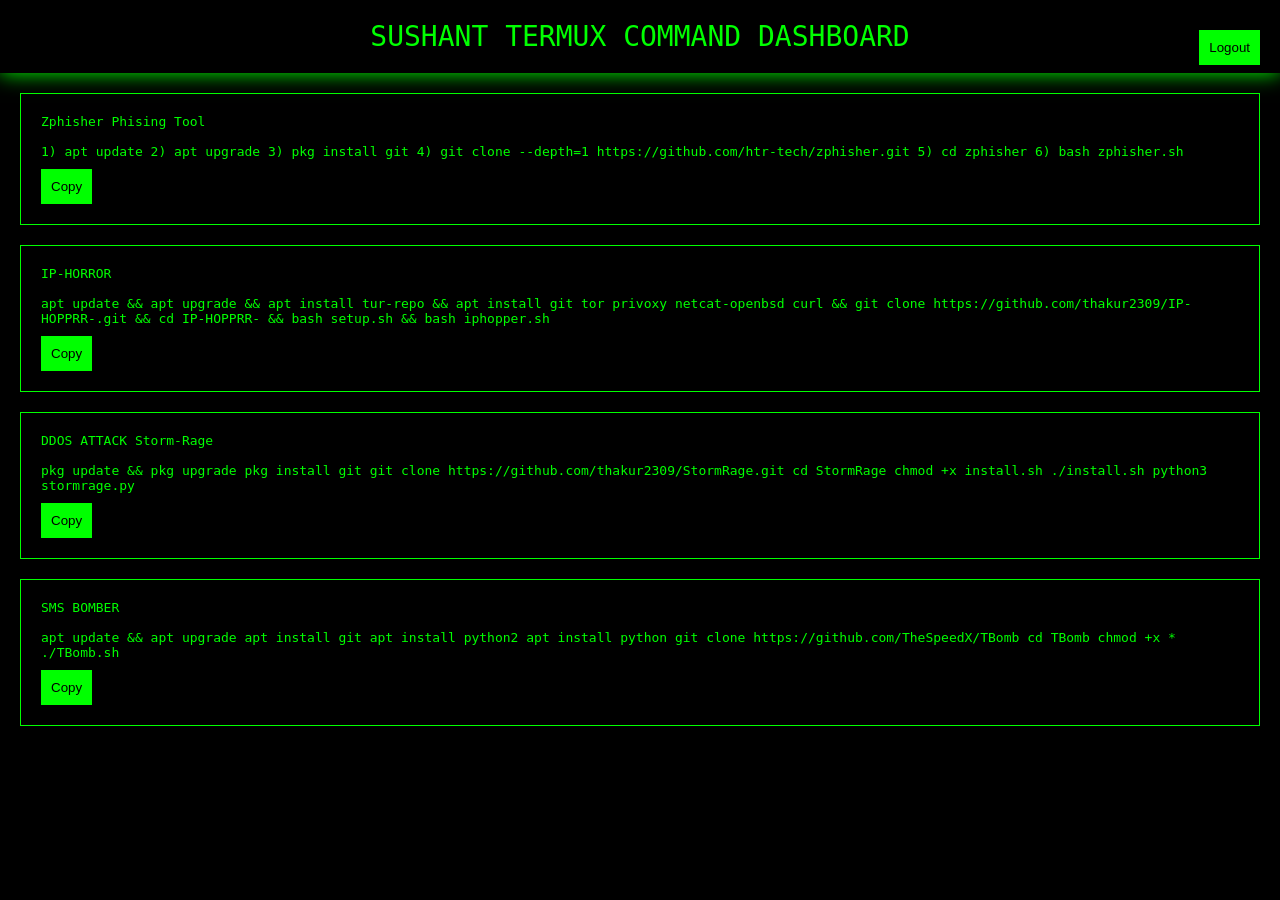
==== dashboard.html @ 2c3483d1 "Add files via upload" ====
<!DOCTYPE html>
<html>
<head>
<title>SUSHANT TERMUX Dashboard</title>

<style>

body{
background:black;
color:#00ff00;
font-family:monospace;
margin:0;
}

header{
padding:20px;
text-align:center;
font-size:28px;
box-shadow:0 0 20px #00ff00;
}

.container{
padding:20px;
}

.command{
border:1px solid #00ff00;
padding:20px;
margin-bottom:20px;
}

button{
margin-top:10px;
padding:10px;
background:#00ff00;
border:none;
cursor:pointer;
}

.logout{
position:absolute;
top:20px;
right:20px;
}

</style>
</head>

<body>

<header>
SUSHANT TERMUX COMMAND DASHBOARD
</header>

<button class="logout" onclick="logout()">Logout</button>

<div class="container">

<div class="command">
Zphisher Phising Tool
<br><br>
1) apt update 
2) apt upgrade 
3) pkg install git
4) git clone --depth=1 https://github.com/htr-tech/zphisher.git
5) cd zphisher 
6) bash zphisher.sh
<br>
<button onclick="copy('
(1) apt update 
(2) apt upgrade
(3) pkg install git 
(4) git clone --depth=1 https://github.com/htr-tech/zphisher.git 
(5) cd zphisher 
(6) bash zphisher.sh')">Copy</button>
</div>

<div class="command">
IP-HORROR
<br><br>
apt update && apt upgrade && apt install tur-repo && apt install git tor privoxy netcat-openbsd curl && git clone https://github.com/thakur2309/IP-HOPPRR-.git && cd IP-HOPPRR- && bash setup.sh && bash iphopper.sh
<br>
<button onclick="copy('apt update && apt upgrade && apt install tur-repo && apt install git tor privoxy netcat-openbsd curl && git clone https://github.com/thakur2309/IP-HOPPRR-.git && cd IP-HOPPRR- && bash setup.sh && bash iphopper.sh')">Copy</button>
</div>

<div class="command">
DDOS ATTACK Storm-Rage
<br><br>
pkg update && pkg upgrade 
pkg install git 
git clone https://github.com/thakur2309/StormRage.git
cd StormRage
chmod +x install.sh
./install.sh
python3 stormrage.py
<br>
<button onclick="copy('pkg update && pkg upgrade && pkg install git && git clone https://github.com/thakur2309/StormRage.git && cd StormRage && chmod +x install.sh && ./install.sh && python3 stormrage.py')">Copy</button>
</div>

<div class="command">
SMS BOMBER
<br><br>


apt update && apt upgrade

 apt install git 

 apt install python2

 apt install python

 git clone https://github.com/TheSpeedX/TBomb

 cd TBomb

 chmod +x *

 ./TBomb.sh


<br>
<button onclick="copy('

apt update && apt upgrade

 apt install git 

 apt install python2

 apt install python

 git clone https://github.com/TheSpeedX/TBomb

 cd TBomb

 chmod +x *

 ./TBomb.sh

')">Copy</button>
</div>

</div>

<script>

function copy(cmd){

navigator.clipboard.writeText(cmd);
alert("Command Succesfully Copied");

}

function logout(){

window.location="index.html";

}

</script>

</body>
</html>
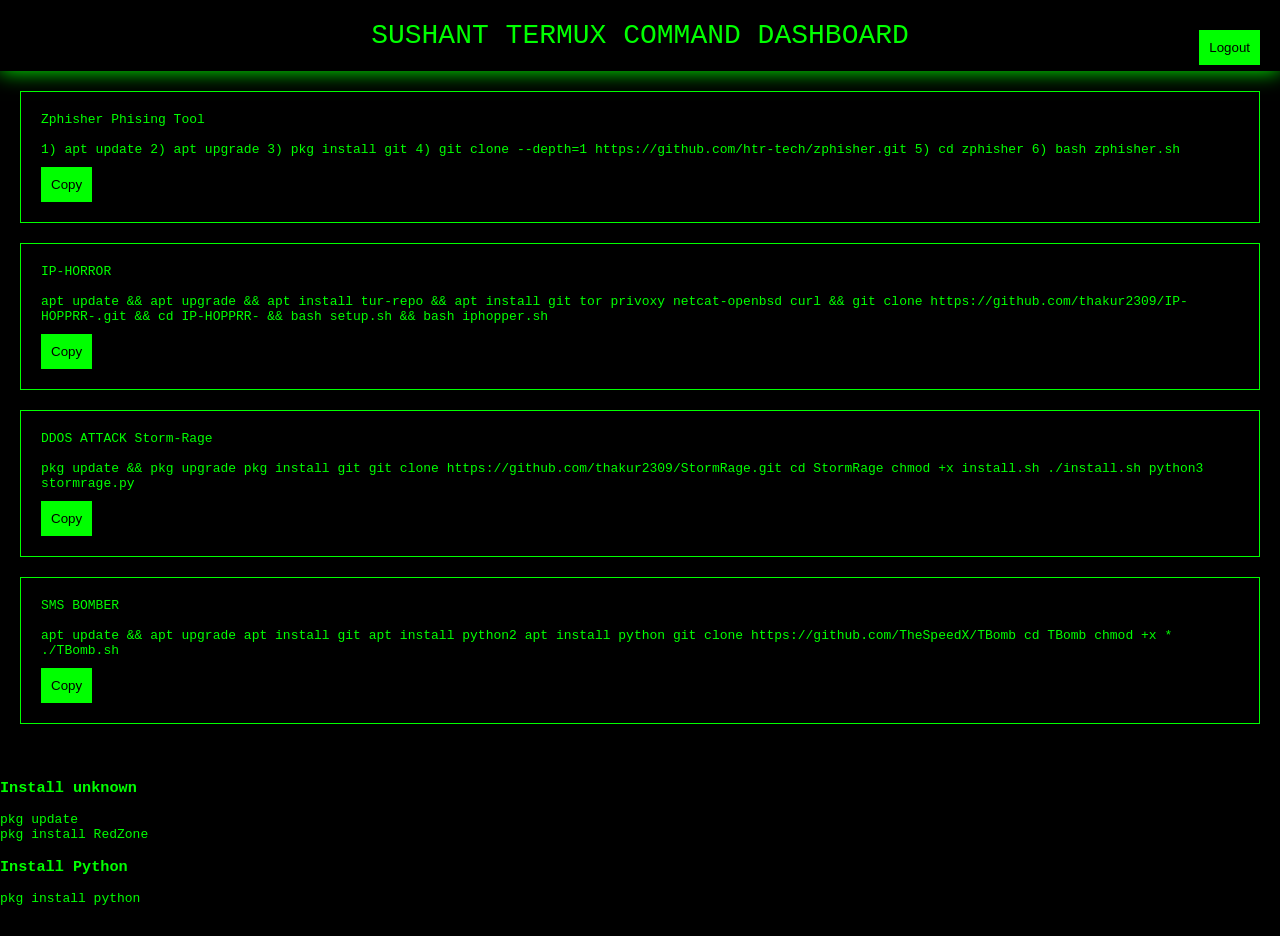
==== commit 2fda12f5: "Update dashboard.html" ====
--- a/dashboard.html
+++ b/dashboard.html
@@ -161,4 +161,14 @@
 </script>
 
 </body>
-</html>+</html>
+<h3>Install unknown</h3>
+<pre>
+pkg update
+pkg install RedZone
+</pre>
+
+<h3>Install Python</h3>
+<pre>
+pkg install python
+ </pre>
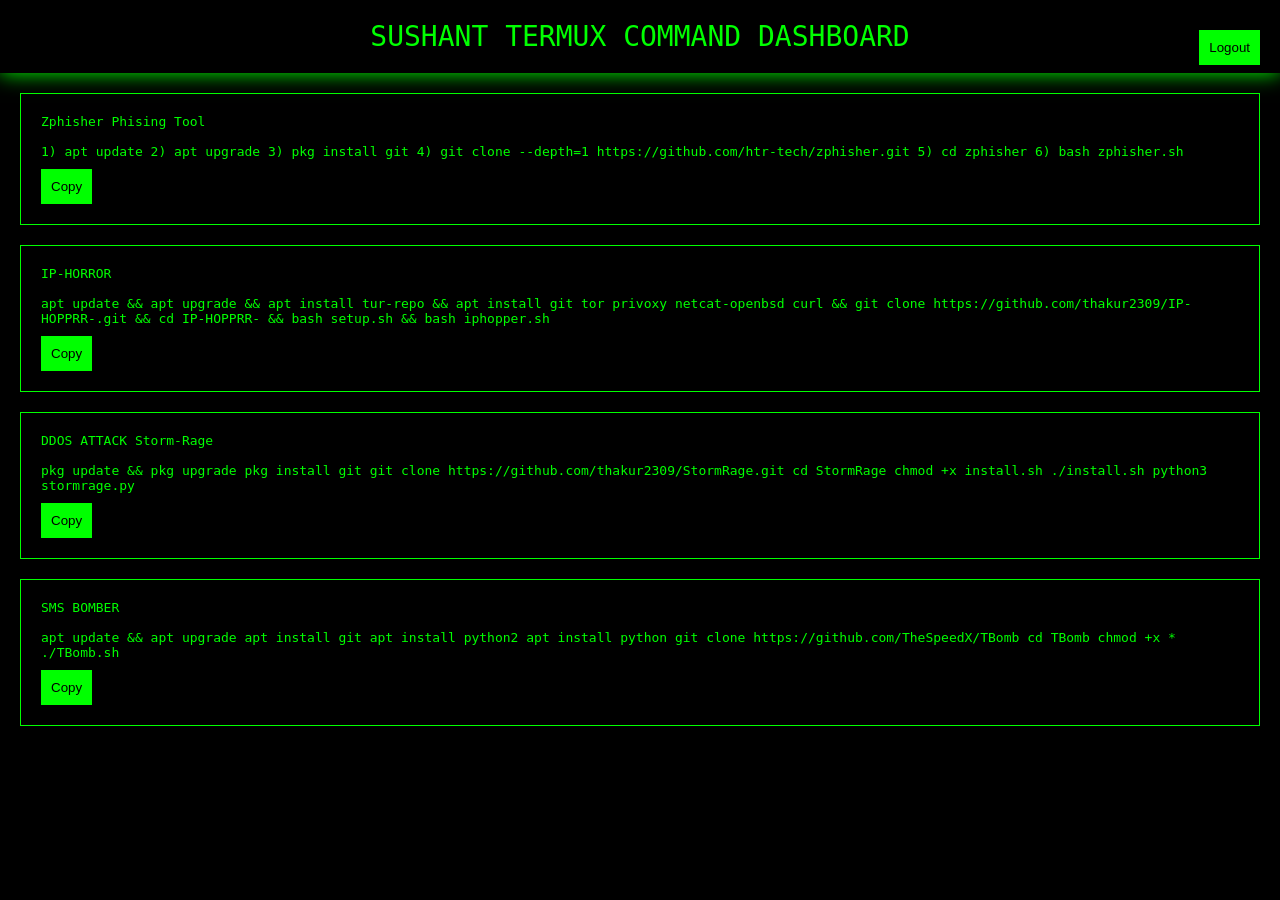
==== commit c7464f43: "Update dashboard.html" ====
--- a/dashboard.html
+++ b/dashboard.html
@@ -162,13 +162,3 @@
 
 </body>
 </html>
-<h3>Install unknown</h3>
-<pre>
-pkg update
-pkg install RedZone
-</pre>
-
-<h3>Install Python</h3>
-<pre>
-pkg install python
- </pre>
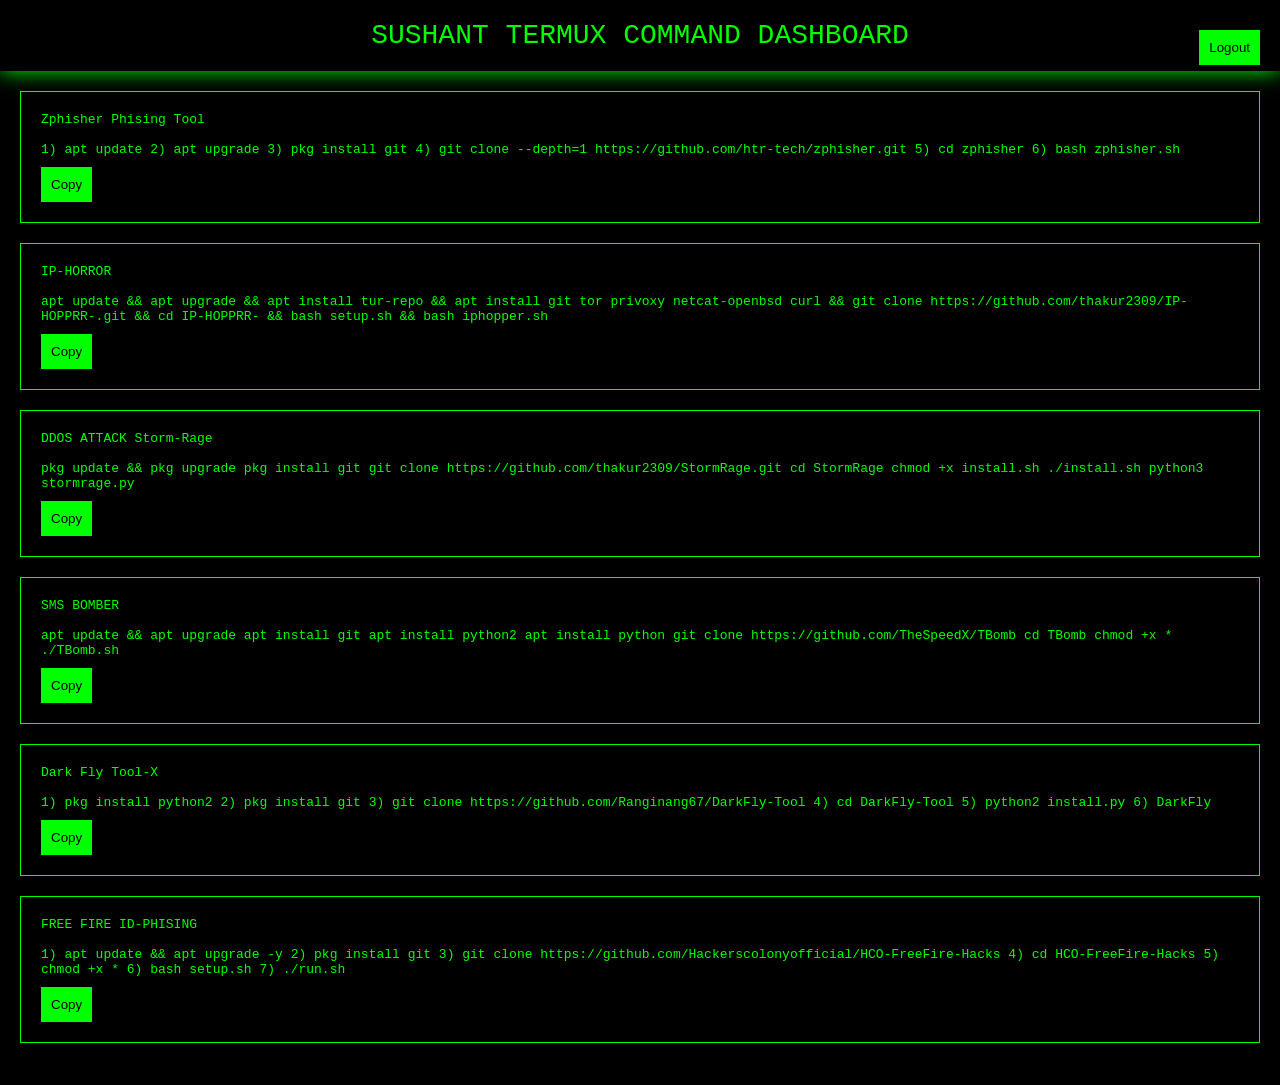
==== commit ba9ae8b8: "Update dashboard.html" ====
--- a/dashboard.html
+++ b/dashboard.html
@@ -140,6 +140,42 @@
 
 ')">Copy</button>
 </div>
+<div class="command">
+Dark Fly Tool-X
+<br><br>
+1) pkg install python2
+2) pkg install git
+3) git clone https://github.com/Ranginang67/DarkFly-Tool
+4) cd DarkFly-Tool
+5) python2 install.py
+6) DarkFly
+<br>
+<button onclick="copy('1) pkg install python2
+2) pkg install git
+3) git clone https://github.com/Ranginang67/DarkFly-Tool
+4) cd DarkFly-Tool
+5) python2 install.py
+6) DarkFly')">Copy</button>
+</div>
+<div class="command">
+FREE FIRE ID-PHISING
+<br><br>
+1) apt update && apt upgrade -y
+2) pkg install git
+3) git clone https://github.com/Hackerscolonyofficial/HCO-FreeFire-Hacks
+4) cd HCO-FreeFire-Hacks
+5) chmod +x *
+6) bash setup.sh 
+7) ./run.sh 
+<br>
+<button onclick="copy('1) apt update && apt upgrade -y
+2) pkg install git
+3) git clone https://github.com/Hackerscolonyofficial/HCO-FreeFire-Hacks
+4) cd HCO-FreeFire-Hacks
+5) chmod +x *
+6) bash setup.sh 
+7) ./run.sh ')">Copy</button>
+</div>
 
 </div>
 
@@ -161,4 +197,4 @@
 </script>
 
 </body>
-</html>
+ </html>
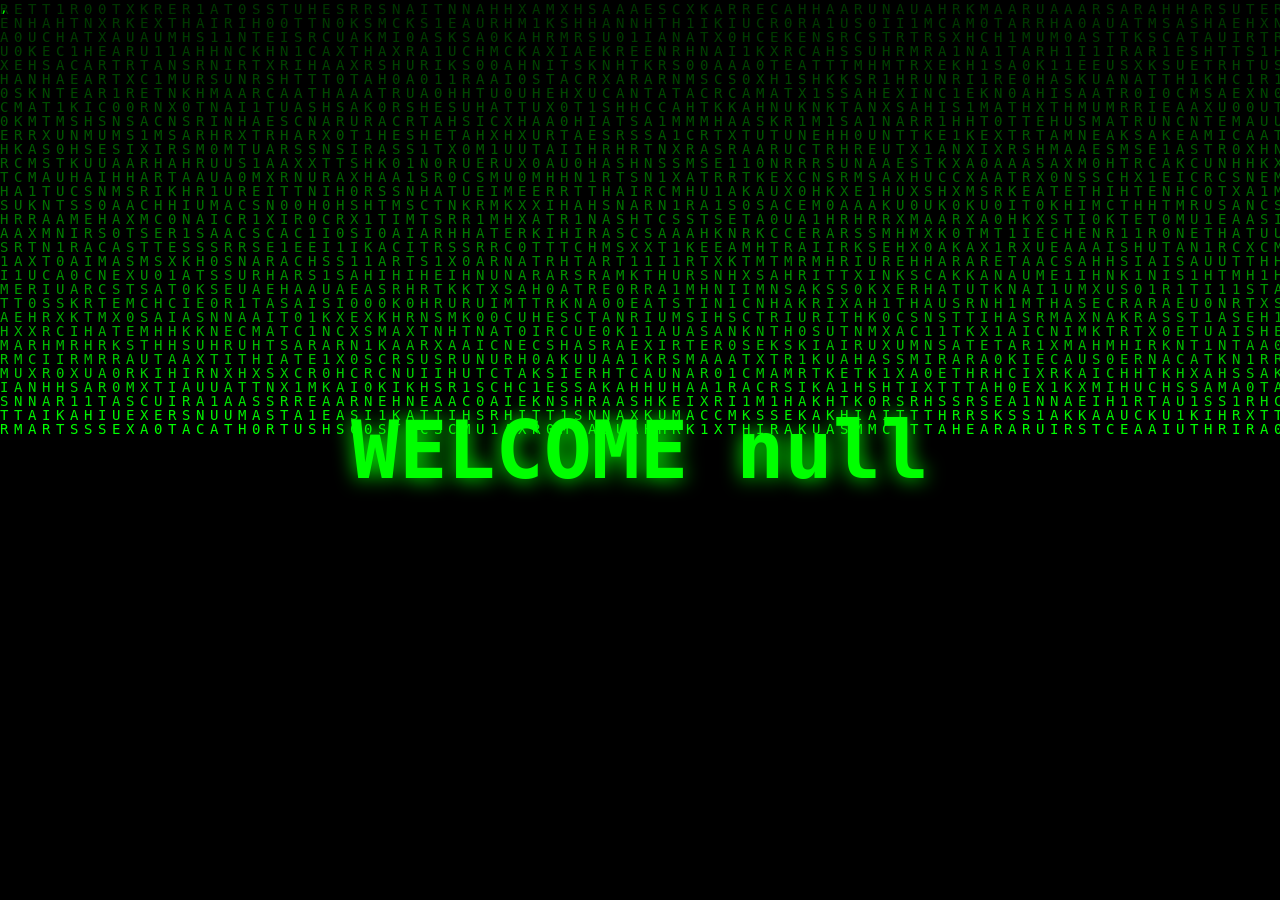
==== commit c644d49f: "Add files via upload" ====
--- a/dashboard.html
+++ b/dashboard.html
@@ -1,200 +1,41 @@
 <!DOCTYPE html>
 <html>
 <head>
-<title>SUSHANT TERMUX Dashboard</title>
-
-<style>
-
-body{
-background:black;
-color:#00ff00;
-font-family:monospace;
-margin:0;
-}
-
-header{
-padding:20px;
-text-align:center;
-font-size:28px;
-box-shadow:0 0 20px #00ff00;
-}
-
-.container{
-padding:20px;
-}
-
-.command{
-border:1px solid #00ff00;
-padding:20px;
-margin-bottom:20px;
-}
-
-button{
-margin-top:10px;
-padding:10px;
-background:#00ff00;
-border:none;
-cursor:pointer;
-}
-
-.logout{
-position:absolute;
-top:20px;
-right:20px;
-}
-
-</style>
+<title>WELCOME</title>
+<link rel="stylesheet" href="style.css">
 </head>
 
 <body>
 
-<header>
-SUSHANT TERMUX COMMAND DASHBOARD
-</header>
+<canvas id="matrix"></canvas>
 
-<button class="logout" onclick="logout()">Logout</button>
+<div class="welcome">
 
-<div class="container">
-
-<div class="command">
-Zphisher Phising Tool
-<br><br>
-1) apt update 
-2) apt upgrade 
-3) pkg install git
-4) git clone --depth=1 https://github.com/htr-tech/zphisher.git
-5) cd zphisher 
-6) bash zphisher.sh
-<br>
-<button onclick="copy('
-(1) apt update 
-(2) apt upgrade
-(3) pkg install git 
-(4) git clone --depth=1 https://github.com/htr-tech/zphisher.git 
-(5) cd zphisher 
-(6) bash zphisher.sh')">Copy</button>
-</div>
-
-<div class="command">
-IP-HORROR
-<br><br>
-apt update && apt upgrade && apt install tur-repo && apt install git tor privoxy netcat-openbsd curl && git clone https://github.com/thakur2309/IP-HOPPRR-.git && cd IP-HOPPRR- && bash setup.sh && bash iphopper.sh
-<br>
-<button onclick="copy('apt update && apt upgrade && apt install tur-repo && apt install git tor privoxy netcat-openbsd curl && git clone https://github.com/thakur2309/IP-HOPPRR-.git && cd IP-HOPPRR- && bash setup.sh && bash iphopper.sh')">Copy</button>
-</div>
-
-<div class="command">
-DDOS ATTACK Storm-Rage
-<br><br>
-pkg update && pkg upgrade 
-pkg install git 
-git clone https://github.com/thakur2309/StormRage.git
-cd StormRage
-chmod +x install.sh
-./install.sh
-python3 stormrage.py
-<br>
-<button onclick="copy('pkg update && pkg upgrade && pkg install git && git clone https://github.com/thakur2309/StormRage.git && cd StormRage && chmod +x install.sh && ./install.sh && python3 stormrage.py')">Copy</button>
-</div>
-
-<div class="command">
-SMS BOMBER
-<br><br>
-
-
-apt update && apt upgrade
-
- apt install git 
-
- apt install python2
-
- apt install python
-
- git clone https://github.com/TheSpeedX/TBomb
-
- cd TBomb
-
- chmod +x *
-
- ./TBomb.sh
-
-
-<br>
-<button onclick="copy('
-
-apt update && apt upgrade
-
- apt install git 
-
- apt install python2
-
- apt install python
-
- git clone https://github.com/TheSpeedX/TBomb
-
- cd TBomb
-
- chmod +x *
-
- ./TBomb.sh
-
-')">Copy</button>
-</div>
-<div class="command">
-Dark Fly Tool-X
-<br><br>
-1) pkg install python2
-2) pkg install git
-3) git clone https://github.com/Ranginang67/DarkFly-Tool
-4) cd DarkFly-Tool
-5) python2 install.py
-6) DarkFly
-<br>
-<button onclick="copy('1) pkg install python2
-2) pkg install git
-3) git clone https://github.com/Ranginang67/DarkFly-Tool
-4) cd DarkFly-Tool
-5) python2 install.py
-6) DarkFly')">Copy</button>
-</div>
-<div class="command">
-FREE FIRE ID-PHISING
-<br><br>
-1) apt update && apt upgrade -y
-2) pkg install git
-3) git clone https://github.com/Hackerscolonyofficial/HCO-FreeFire-Hacks
-4) cd HCO-FreeFire-Hacks
-5) chmod +x *
-6) bash setup.sh 
-7) ./run.sh 
-<br>
-<button onclick="copy('1) apt update && apt upgrade -y
-2) pkg install git
-3) git clone https://github.com/Hackerscolonyofficial/HCO-FreeFire-Hacks
-4) cd HCO-FreeFire-Hacks
-5) chmod +x *
-6) bash setup.sh 
-7) ./run.sh ')">Copy</button>
-</div>
+<h1 id="welcomeText"></h1>
 
 </div>
 
 <script>
 
-function copy(cmd){
+let user = localStorage.getItem("loggedUser")
 
-navigator.clipboard.writeText(cmd);
-alert("Command Succesfully Copied");
+let text = "WELCOME " + user + " ACCESS GRANTED"
 
+let i = 0
+
+function type(){
+if(i < text.length){
+document.getElementById("welcomeText").innerHTML += text.charAt(i)
+i++
+setTimeout(type,80)
+}
 }
 
-function logout(){
-
-window.location="index.html";
-
-}
+type()
 
 </script>
 
+<script src="script.js"></script>
+
 </body>
- </html>
+</html>,
--- a/style.css
+++ b/style.css
@@ -0,0 +1,62 @@
+body{
+margin:0;
+background:black;
+font-family:monospace;
+overflow:hidden;
+color:#00ff00;
+}
+
+canvas{
+position:fixed;
+top:0;
+left:0;
+z-index:-1;
+}
+
+.login-box{
+
+position:absolute;
+top:50%;
+left:50%;
+transform:translate(-50%,-50%);
+background:rgba(0,0,0,0.8);
+padding:40px;
+border:1px solid #00ff00;
+text-align:center;
+}
+
+.login-box input{
+
+display:block;
+margin:10px auto;
+padding:10px;
+width:200px;
+background:black;
+border:1px solid #00ff00;
+color:#00ff00;
+}
+
+.login-box button{
+
+padding:10px 20px;
+background:black;
+border:1px solid #00ff00;
+color:#00ff00;
+cursor:pointer;
+
+}
+
+a{
+color:#00ff00;
+}
+
+.welcome{
+
+position:absolute;
+top:50%;
+left:50%;
+transform:translate(-50%,-50%);
+font-size:40px;
+text-shadow:0 0 20px #00ff00;
+
+}
